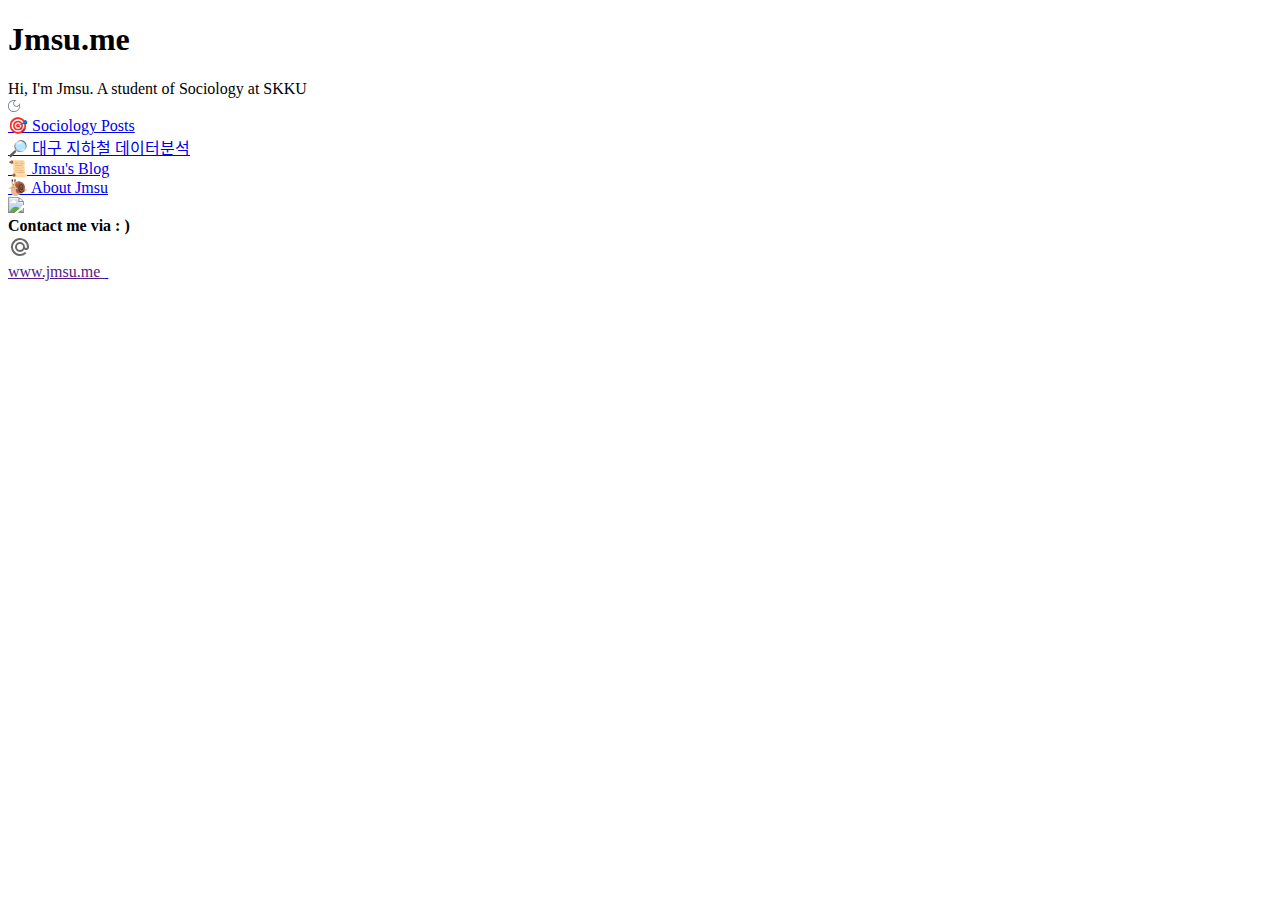
==== public/index.html @ 4e6f4b79 "1" ====
<!DOCTYPE html>
<html lang="zh-CN"><head>
	<meta name="generator" content="Hugo 0.112.5">
    <meta name="viewport" content="width=device-width, initial-scale=1">
    <meta http-equiv="Content-Type" content="text/html;charset=UTF-8">
    <meta name="description" content="Jmsu.me - http://example.org/">
    <meta name="author" content="Jmsu - http://example.org/">
    
    <meta name="msvalidate.01" content="B46311949B856F2A7015F366FB3CE878" />
    <title>Jmsu.me</title>
    <link rel="icon" type="image/png" href="/favicon.ico">
    
    <link rel="stylesheet" href="http://example.org/style.min.d252ad53a5e6b2ae6b8c6c1661107189be3668e36c8dd61697bbe008595a7e04.css">
    
    <script type="text/javascript" src="/main.js" defer></script>
    
</head>
<body class="active-animate ">
        <div id="header"><div class="container-header">
    <div id="vars" class="container-vars" style="display: none;">
	{
		"isSingleColumnOfPostList": true,
		"hasFoldAllCodeBlocks": false,
		"svgColor": "",
		"en": true,
		"dark": false
	}
</div>
    <h1 class="title">
        
            Jmsu.me
            
        
    </h1>

    
        <div class="some">
            Hi, I&#39;m Jmsu. A student of Sociology at SKKU
            <div id="light-dark"><a><svg t="1656411842215" class="icon" viewBox="0 0 1024 1024" version="1.1" xmlns="http://www.w3.org/2000/svg" p-id="5086" width="12" height="12"><path d="M1007.492874 384.513055c-8.795694-34.58307-21.189627-67.666874-36.682043-99.05151-2.698679-5.397358-10.894667-3.498287-10.894666 2.598728v0.299853c0 32.484098-6.896624 63.868734-19.890263 92.554691-10.694764 23.488501-25.487523 45.077933-43.978471 64.068635-41.779547 42.679107-99.05151 66.967217-158.722299 67.26707-61.869712 0.299853-119.941284-24.188159-162.920244-68.966238-40.280281-41.979449-62.56937-98.251902-62.269516-156.323473 0.399804-59.270984 23.588452-114.94373 65.567901-156.823229 19.59041-19.59041 42.179351-35.082826 66.667364-46.077443C672.956643 71.166451 704.041426 64.469729 736.125719 64.469729h1.299364c6.097015 0 8.096037-8.096037 2.598728-10.794715C708.739126 37.982696 675.655322 25.488812 641.172203 16.493216 599.492607 5.598549 555.714038-0.098662 510.536154 0.001289 222.37722 0.700947-7.41029 237.38508 0.185992 525.444064c7.096526 271.667008 225.889418 490.559851 497.456474 497.856279 287.559228 7.796183 524.14341-220.891864 525.842579-508.551044 0.299853-44.977981-5.297407-88.656599-15.992171-130.236244z m-83.15929 301.552378c-22.588942 53.27392-54.873137 101.250434-95.953027 142.330323-41.179841 41.179841-89.056403 73.464036-142.330324 95.953027-55.172991 23.288599-113.744317 35.182777-174.314666 35.182777s-119.141675-11.794226-174.314666-35.182777c-53.27392-22.588942-101.250434-54.873137-142.330323-95.953027-41.179841-41.179841-73.464036-89.056403-95.953027-142.330323C75.749001 630.892442 63.954774 572.221164 63.954774 511.750767s11.794226-119.141675 35.182777-174.314666c22.588942-53.27392 54.873137-101.250434 95.953027-142.330323 41.179841-41.179841 89.056403-73.464036 142.330323-95.953027C392.593892 75.7642 451.26517 63.969974 511.735567 63.969974c13.99315 0 27.886348 0.599706 41.679596 1.89907C489.246577 118.643209 448.266638 198.704016 448.266638 288.360126c0 159.022152 128.836929 287.859081 287.859081 287.859081 89.156354 0 168.817357-40.580134 221.691473-104.149015 1.099462 13.09359 1.699168 26.387082 1.699168 39.680575 0 60.470397-11.794226 119.141675-35.182776 174.314666z" p-id="5087" fill="#6c757d" data-darkreader-inline-fill="" style="--darkreader-inline-fill:#9f9788;"></path></svg></a></div>
        </div>
    
    
</div>
</div>
        <div id="content">
<div class="container-main container-home">
    
    <div class="menu">
        
            
            
            
            <div class="item">
                
                <a href=https://sociology.jmsu.me>
                    🎯 
                    Sociology Posts
                    
                </a>
            </div>
            
            
            
            <div class="item">
                
                <a href=http://subwaytrans.cloud>
                    🔎 
                    대구 지하철 데이터분석
                    
                </a>
            </div>
            
            
            
            <div class="item">
                
                <a href=https://blog.jmsu.me>
                    📜 
                    Jmsu&#39;s Blog
                    
                </a>
            </div>
            
            
            
            
            
            
            
            <div class="item">
                
                <a href=/about>
                    🐌 
                    About Jmsu
                    
                </a>
            </div>
            
            
        


        
            
        
            
        
    </div>


   <div class="content-md">
       
   </div>

    <div class="content" style="display: normal;">
        <div class="desc" style="display: normal;">
            
                <img src="/imgs/jinqu.png" width="500" />
            
        </div><div class="container-contact">
	<div class="contact">
		<div class="slogan"><b>Contact me via : )</b></div>

		<div class="icons">
			

			

			

			

			
			<a id="email" href="mailto:%3cYOUR_CUSTOM_ID%3e@outlook.com" target="_blank">
				<svg t="1656412938939" class="icon" viewBox="0 0 1024 1024" version="1.1" xmlns="http://www.w3.org/2000/svg" p-id="9762" width="24" height="24"><path d="M768 554.666667a42.666667 42.666667 0 0 1-42.666667-42.666667 213.333333 213.333333 0 1 0-28.586666 106.666667A126.08 126.08 0 0 0 768 640a128 128 0 0 0 128-128 384 384 0 1 0-112.426667 271.573333l-60.586666-60.586666A298.666667 298.666667 0 1 1 810.666667 512a42.666667 42.666667 0 0 1-42.666667 42.666667z m-256 85.333333a128 128 0 1 1 128-128 128 128 0 0 1-128 128z" p-id="9763" fill=#696969></path></svg>
			</a>
			

			

			

			

			

			

			

			
		</div>
	</div>
</div></div>

</div>

        </div>
        <div id="footer"><div class="container-footer">
    
    <a href="" target="_blank">
        
        www.jmsu.me
        
    </a>
    <a id="s" href="/secrets">&nbsp;</a>
    
</div></div>
    </body>
</html>
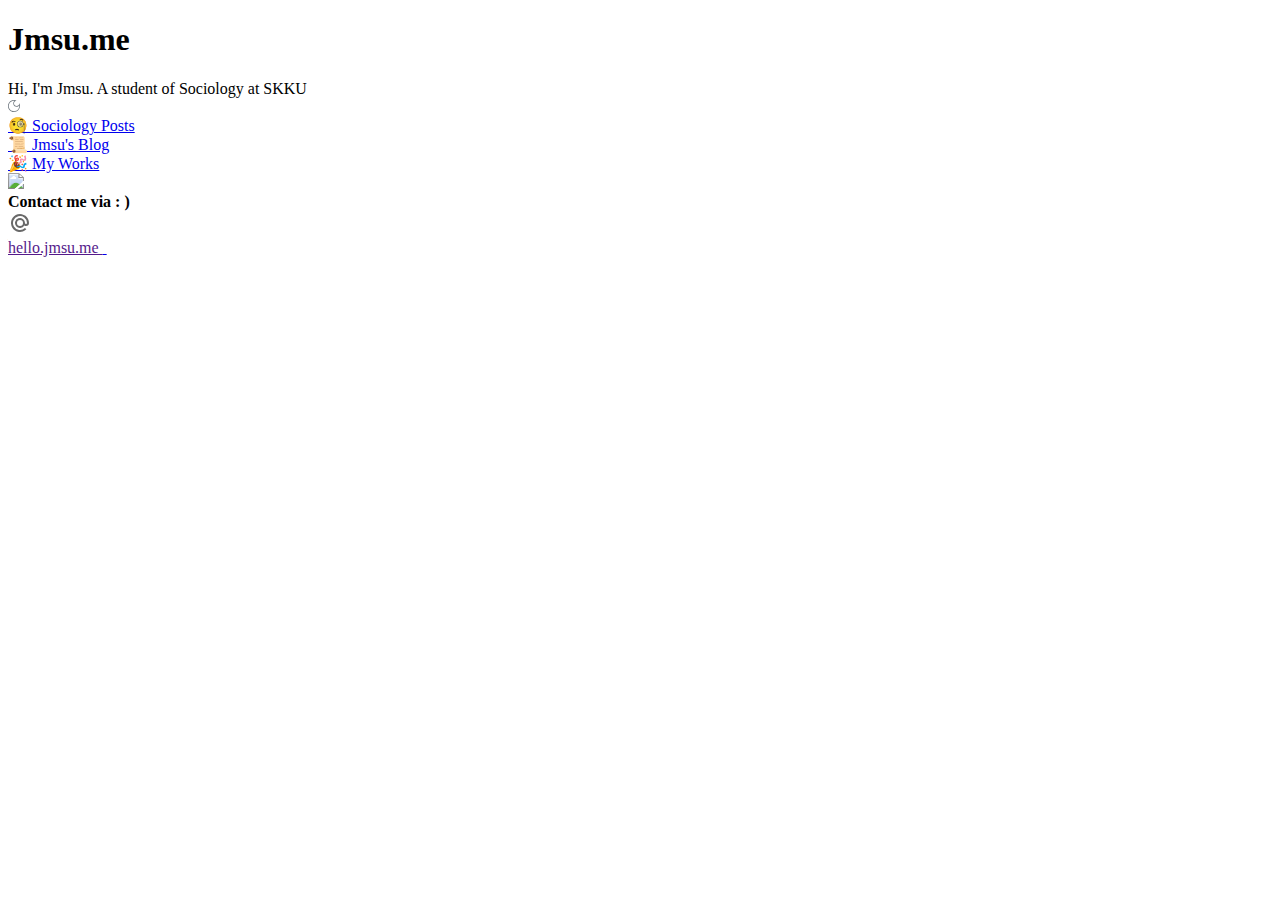
==== commit 9dcb5252: "new app" ====
--- a/public/index.html
+++ b/public/index.html
@@ -3,14 +3,14 @@
 	<meta name="generator" content="Hugo 0.112.5">
     <meta name="viewport" content="width=device-width, initial-scale=1">
     <meta http-equiv="Content-Type" content="text/html;charset=UTF-8">
-    <meta name="description" content="Jmsu.me - http://example.org/">
-    <meta name="author" content="Jmsu - http://example.org/">
+    <meta name="description" content="Jmsu.me - /">
+    <meta name="author" content="Jmsu - /">
     
     <meta name="msvalidate.01" content="B46311949B856F2A7015F366FB3CE878" />
     <title>Jmsu.me</title>
     <link rel="icon" type="image/png" href="/favicon.ico">
     
-    <link rel="stylesheet" href="http://example.org/style.min.d252ad53a5e6b2ae6b8c6c1661107189be3668e36c8dd61697bbe008595a7e04.css">
+    <link rel="stylesheet" href="/style.min.d252ad53a5e6b2ae6b8c6c1661107189be3668e36c8dd61697bbe008595a7e04.css">
     
     <script type="text/javascript" src="/main.js" defer></script>
     
@@ -53,22 +53,13 @@
             <div class="item">
                 
                 <a href=https://sociology.jmsu.me>
-                    🎯 
+                    🧐 
                     Sociology Posts
                     
                 </a>
             </div>
             
             
-            
-            <div class="item">
-                
-                <a href=http://subwaytrans.cloud>
-                    🔎 
-                    대구 지하철 데이터분석
-                    
-                </a>
-            </div>
             
             
             
@@ -83,18 +74,18 @@
             
             
             
+            <div class="item">
+                
+                <a href=/nav>
+                    🎉 
+                    My Works
+                    
+                </a>
+            </div>
             
             
             
             
-            <div class="item">
-                
-                <a href=/about>
-                    🐌 
-                    About Jmsu
-                    
-                </a>
-            </div>
             
             
         
@@ -131,7 +122,7 @@
 			
 
 			
-			<a id="email" href="mailto:%3cYOUR_CUSTOM_ID%3e@outlook.com" target="_blank">
+			<a id="email" href="mailto:huigz512@gmail.com" target="_blank">
 				<svg t="1656412938939" class="icon" viewBox="0 0 1024 1024" version="1.1" xmlns="http://www.w3.org/2000/svg" p-id="9762" width="24" height="24"><path d="M768 554.666667a42.666667 42.666667 0 0 1-42.666667-42.666667 213.333333 213.333333 0 1 0-28.586666 106.666667A126.08 126.08 0 0 0 768 640a128 128 0 0 0 128-128 384 384 0 1 0-112.426667 271.573333l-60.586666-60.586666A298.666667 298.666667 0 1 1 810.666667 512a42.666667 42.666667 0 0 1-42.666667 42.666667z m-256 85.333333a128 128 0 1 1 128-128 128 128 0 0 1-128 128z" p-id="9763" fill=#696969></path></svg>
 			</a>
 			
@@ -160,7 +151,7 @@
     
     <a href="" target="_blank">
         
-        www.jmsu.me
+        hello.jmsu.me
         
     </a>
     <a id="s" href="/secrets">&nbsp;</a>
